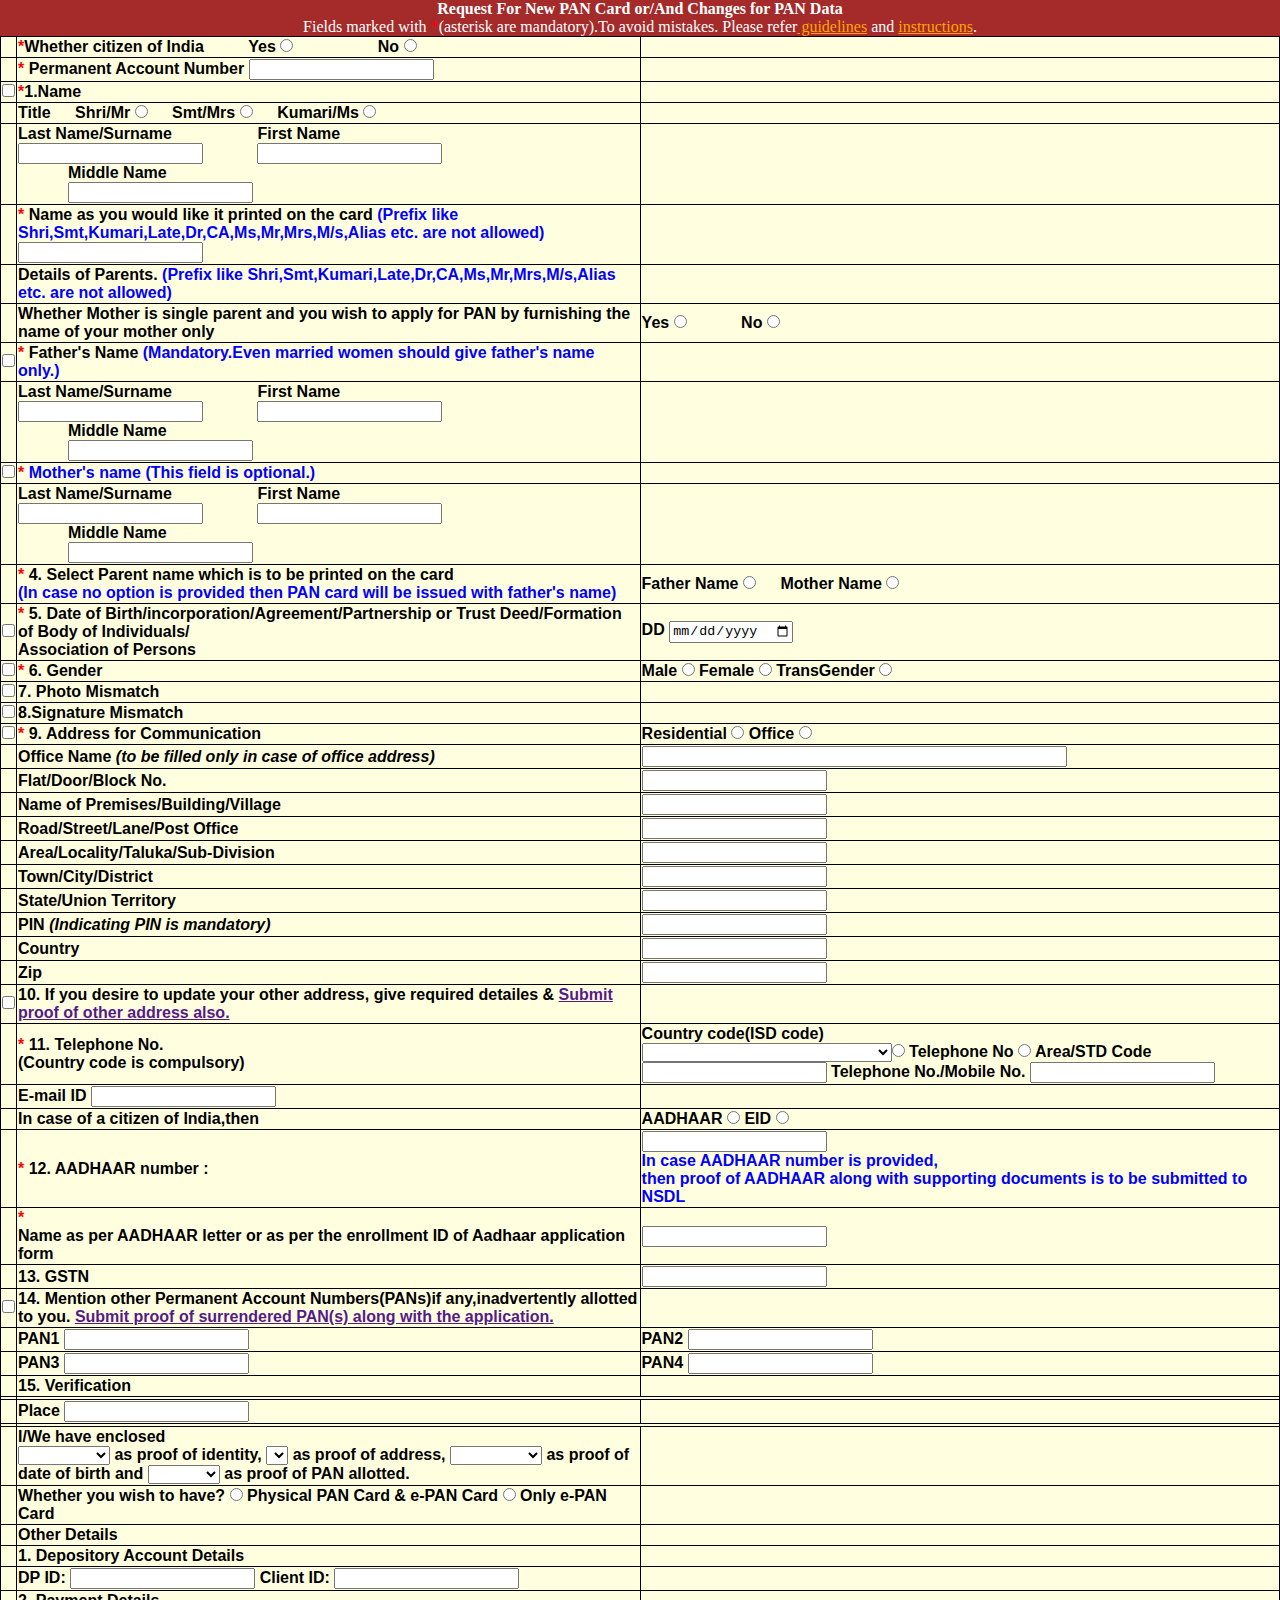
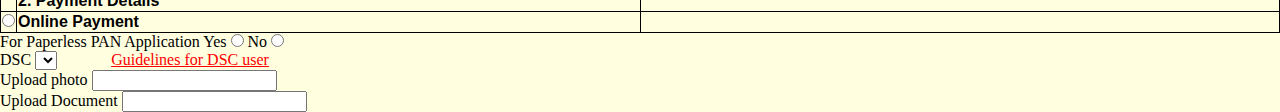
==== index.html @ 1a4acc8d "first commit" ====
<!DOCTYPE html>
<html lang="en">
<head>
    <meta charset="UTF-8">
    <meta http-equiv="X-UA-Compatible" content="IE=edge">
    <meta name="viewport" content="width=device-width, initial-scale=1.0">
    <title>Pan-Card-form</title>
    <style>
        span{
            color:red;
        }
        table,tr,td{
            border:1px solid black;
            border-collapse:collapse;
            font-family: Arial, Helvetica, sans-serif;
        }
        *{
            margin:0px;
        }
    </style>
</head>
<body>
    <!-- Main container -->
<div style="background-color:lightyellow">
    <!-- heading+table start -->
    <div>
        <!-- heading start -->
         <div style="background-color:brown ;color:white;text-align:center">
            <h4>Request For New PAN Card or/And Changes for PAN Data</h4>
            <p>Fields marked with <span>*</span>(asterisk are mandatory).To avoid mistakes.
                 Please refer<u style="color:orange"> guidelines</u>  and <u style="color:orange"> instructions</u>.</p>
         </div>
        <!-- heading end -->
        <!-- table start -->
        <div>
         <table style="width:100% ; font-weight:bold">
            <tr>
                <td></td>
                <td>
                    <span>*</span>Whether citizen of India

                    <label for="yes" style="padding-left:40px">Yes</label>
                    <input type="radio" name="" id="yes">

                    <label for="no" style="padding-left:80px">No</label>
                    <input type="radio" name="" id="no">
                </td>
            </tr>
             <tr>
                <td></td>
                <td>
                    <span>*</span>
                    <label for="">Permanent Account Number</label>
                    <input type="text" name="" id="">
                </td>
             </tr>   
             <tr>
                <td>
                    <input type="checkbox" name="" id="">
                </td>
                <td>
                    <span>*</span>1.Name
                </td>
             </tr>
             <tr>
                <td></td>
                <td>
                    <label for="">Title</label>
                    <label for="" style="padding-left:20px">Shri/Mr</label>
                    <input type="radio" name="" id="">

                    <label for="" style="padding-left:20px">Smt/Mrs</label>
                    <input type="radio" name="" id="">

                    <label for="" style="padding-left:20px">Kumari/Ms</label>
                    <input type="radio" name="" id="">
                </td>
             </tr>
             <tr>
                 <td></td>
                 <td>
                    <div style="display:inline-block">
                        <label for="">Last Name/Surname</label><br>
                        <input type="text" name="" id="">
                    </div>
                    <div style="display:inline-block;padding-left:50px">
                        <label for="">First Name</label><br>
                        <input type="text" name="" id="">
                    </div>
                    <div style="display:inline-block;padding-left:50px">
                        <label for="">Middle Name</label><br>
                        <input type="text" name="" id="">
                    </div>
                 </td>
             </tr>
             <tr>
                <td></td>
                <td>
                    <span>*</span>
                    <label for="">Name as you would like it printed on the card</label>
                    <label for="" style="color:blue">(Prefix like Shri,Smt,Kumari,Late,Dr,CA,Ms,Mr,Mrs,M/s,Alias etc. are not allowed)</label><br>
                    <input style="text" name="" id="">
                </td>
            </tr>
            <tr>
                <td></td>
                <td>
                    <label for="">Details of Parents.</label>
                    <label for="" style="color: blue">(Prefix like Shri,Smt,Kumari,Late,Dr,CA,Ms,Mr,Mrs,M/s,Alias etc. are not allowed)</label>
                </td>
            </tr>
            <tr>
                <td></td>
                <td>
                    <label for="">Whether Mother is single parent and you wish to apply for PAN by furnishing the name of your mother only</label>
                        <td style="border:10px"><label for="">Yes</label>
                            <input type="radio" name="same" id="">
                            <label for="" style="padding-left:50px">No</label>
                            <input type="radio" name="same" id="">
                       </td>
                </td>
            </tr>
            <tr>
                <td>
                        <input type="checkbox" name="" id="">
                </td>
                <td>
                    <span>*</span>
                    <label for="">Father's Name</label>
                    <label for="" style="color:blue">(Mandatory.Even married women should give father's name only.)</label>
                </td>
            </tr>
            <tr>
                <td></td>
                <td>
                    <div style="display:inline-block">
                        <label for="">Last Name/Surname</label><br>
                        <input type="text" name="" id="">
                    </div>
                    <div style="display:inline-block;padding-left:50px">
                        <label for="">First Name</label><br>
                        <input type="text" name="" id="">
                    </div>
                    <div style="display:inline-block;padding-left:50px">
                        <label for="">Middle Name</label><br>
                        <input type="text" name="" id="">
                    </div>
                 </td>
            </tr>
            <tr>
                <td>
                        <input type="checkbox" name="" id="">
                </td>
                <td>
                    <span>*</span>
                    <label for="" style="color:blue">Mother's name</label>
                    <label for="" style="color:blue">(This field is optional.)</label>
                </td>
            </tr>
            <tr>
                <td></td>
                <td>
                    <div style="display:inline-block">
                        <label for="">Last Name/Surname</label><br>
                        <input type="text" name="" id="">
                    </div>
                    <div style="display:inline-block;padding-left:50px">
                        <label for="">First Name</label><br>
                        <input type="text" name="" id="">
                    </div>
                    <div style="display:inline-block;padding-left:50px">
                        <label for="">Middle Name</label><br>
                        <input type="text" name="" id="">
                    </div>
                 </td>
            </tr>
            <tr>
                <td></td>
                <td>
                     <span>*</span>
                     <label for="">4. Select Parent name which is to be printed on the card</label><br>
                     <label for="" style="color:blue">(In case no option is provided then PAN card will be issued
                     with father's name)</label>
                </td>
                <td>
                    <label for="">Father Name</label>
                    <input type="radio" name="parent" id="">
                    <label for="" style="padding-left:20px">Mother Name</label>
                    <input type="radio" name="parent" id="">

                </td>
            </tr>
            <tr>
                 <td>
                     <input type="checkbox" name="" id="">
                 </td>
                 <td>
                     <span>*</span>
                     <label for="">5. Date of Birth/incorporation/Agreement/Partnership or Trust Deed/Formation of Body of Individuals/</label><br>
                     <label for="">Association of Persons</label>
                 </td>
                 <td>
                    <label for="">DD</label>
                    <input type="date" name="" id="">
                 </td>
            </tr>
            <tr>
                <td>
                    <input type="checkbox" name="" id="">
                </td>
                <td>
                    <span>*</span>
                    <label for="">6. Gender</label>
                </td>
                <td>
                    <label for="">Male</label>
                    <input type="radio" name="gender" id="">

                    <label for="">Female</label>
                    <input type="radio" name="gender" id="">

                    <label for="">TransGender</label>
                    <input type="radio" name="gender" id="">
                </td>
                
            </tr>
            <tr>
                <td>
                    <input type="checkbox" name="" id="">
                </td>
                <td>
                    <label for="">7. Photo Mismatch</label>
                </td>
            </tr>
            <tr>
                <td>
                    <input type="checkbox" name="" id="">
                </td>
                <td>
                    <label for="">8.Signature Mismatch </label>
                </td>
            </tr>
            <tr>
                <td>
                    <input type="checkbox" name="" id="">
                </td>
                <td>
                    <span>*</span>
                    <label for="">9. Address for Communication</label>
                </td>
                <td>
                    <label for="">Residential</label>
                    <input type="radio" name="" id="">

                    <label for="">Office</label>
                    <input type="radio" name="" id="">
                </td>
            </tr>
            <tr>
                <td></td>
                <td>
                    <label for="">Office Name</label>
                    <i>(to be filled only in case of office address)</i>
                </td>
                <td>
                    <input type="text" name="" id="" size="50%">
                </td>
            </tr>
            <tr>
                <td></td>
                <td>
                    <label for="">Flat/Door/Block No.</label>
                </td>
                <td>
                    <input type="text" name="" id="">
                </td>
            </tr>
            <tr>
                <td></td>
                <td>
                    <label for="">Name of Premises/Building/Village</label>
                </td>
                <td>
                    <input type="text" name="" id="">
                </td>
            </tr>
            <tr>
                <td></td>
                <td>
                    <label for="">Road/Street/Lane/Post Office</label>
                </td>
                <td>
                    <input type="text" name="" id="">
                </td>
            </tr>
            <tr>
                <td></td>
                <td>
                    <label for="">Area/Locality/Taluka/Sub-Division</label>
                </td>
                <td>
                    <input type="text" name="" id="">
                </td>
            </tr>
            <tr>
                <td></td>
                <td>
                    <label for="">Town/City/District</label>
                </td>
                <td>
                    <input type="text" name="" id="">
                </td>
            </tr>
            <tr>
                <td></td>
                <td>
                    <label for="">State/Union Territory</label>
                </td>
                <td>
                    <input type="text" name="" id="">
                </td>
            </tr>
            <tr>
                <td></td>
                <td>
                    <label for="">PIN </label>
                    <i>(Indicating PIN is mandatory)</i>
                </td>
                <td>
                    <input type="text" name="" id="">
                </td>
            </tr>
            <tr>
                <td></td>
                <td>
                    <label for="">Country</label>
                </td>
                <td>
                    <input type="text" name="" id="">
                </td>
            </tr>
            <tr>
                <td></td>
                <td>
                    <label for="">Zip</label>
                </td>
                <td>
                    <input type="text" name="" id="">
                </td>
            </tr>
            <tr>
                <td>
                    <input type="checkbox" name="" id="">
                </td>
                <td>
                    <label for="">10. If you desire to update your other address, give required detailes & <a href="">Submit proof of other address also.</a></label>
                </td>
            </tr>
            <tr>
                <td></td>
                <td>
                    <span>*</span>
                    <label for="">11. Telephone No.</label><br>
                    <label for="">(Country code is compulsory)</label>
                </td>
                <td>
                    <label for="">Country code(ISD code)</label><br>
                    <select style="width:250px">/select><br>
                    <label for="">Mobile No.</label>
                    <input type="radio" name="num" id="">
                    <label for="">Telephone No</label>
                    <input type="radio" name="num" id="">
                    <label for="">Area/STD Code</label>
                    <input type="text" name="" id="">
                    <label for="">Telephone No./Mobile No.</label>
                    <input type="text" name="" id="">
                </td>
            </tr>
            <tr>
                <td></td>
                <td>
                    <label for="">E-mail ID</label>
                    <input type="text" name="" id="">
                </td>
            </tr>
            <tr>
                <td></td>
                <td>
                    <label for="">In case of a citizen of India,then</label>
                </td>
                <td>
                    <label for="">AADHAAR</label>
                    <input type="radio" name="what" id="">

                    <label for="">EID</label>
                    <input type="radio" name="what" id="">
                </td>
            </tr>
            <tr>
                <td></td>
                <td>
                    <span>*</span>
                    <label for="">12. AADHAAR number :</label>
                </td>
                <td>
                    <input type="text" name="" id=""><br>
                    <label for="" style="color:blue">In case AADHAAR number is provided,</label><br>
                    <label for="" style="color:blue">then proof of AADHAAR along with supporting documents is to be submitted to NSDL</label>
                </td>
            </tr>
            <tr>
                <td></td>
                <td>
                    <span>*</span>
                    <div>Name as per AADHAAR letter or as per the enrollment ID of Aadhaar application form</div>
                </td>
                <td>
                    <input type="text" name="" id="">
                </td>
            </tr>
            <tr>
                <td></td>
                <td>
                    <label for="">13. GSTN</label>
                </td>
               <td>
                <input type="text" name="" id="">
               </td>
            </tr>
            <tr>
                <td>
                    <input type="checkbox" name="" id="">
                </td>
                <td>
                    <label for="">14. Mention other Permanent Account Numbers(PANs)if any,inadvertently allotted to you.</label>
                    <a href="">Submit proof of surrendered PAN(s) along with the application.</a>
                </td>
            </tr>
            <tr>
                <td></td>
                <td>
                    <label for="">PAN1</label>
                    <input type="text" name="" id="">
                </td>
                <td>
                    <label for="">PAN2</label>
                    <input type="text" name="" id="">
                </td>
            </tr>
            <tr>
                <td></td>
                <td>
                    <label for="">PAN3</label>
                    <input type="text" name="" id="">
                </td>
                <td>
                    <label for="">PAN4</label>
                    <input type="text" name="" id="">
                </td>
            </tr>
            <tr>
                <td></td>
                <td>
                    <label for="">15. Verification</label>
                </td>
            </tr>
            <tr>
                <td></td>
            </tr>
            <tr>
                <td></td>
                <td>
                    <label for="">Place</label>
                    <input type="text" name="" id="">
                </td>
            </tr>
            <tr>
                <td></td>
            </tr>
            <tr> 
                <td></td>
                <td>
                   <label for="">I/We have enclosed</label><br>
                   <select style="padding-left:70px"></select>
                   <label for="">as proof of identity,</label>
                   <select style="padding-left:70x"></select>
                   <label for="">as proof of address,</label>
                   <select style="padding-left:70px"></select>
                   <label for="">as proof of date of birth and</label> 
                   <select style="padding-left:50px"></select>
                   <label for="">as proof of PAN allotted.</label>
                </td>
            </tr>
            <tr>
                <td></td>
                <td>
                    <label for="">Whether you wish to have?</label>
                    <input type="radio" name="" id="">
                    <label for="">Physical PAN Card & e-PAN Card</label>
                    <input type="radio" name="" id="">
                    <label for="">Only e-PAN Card</label>

                </td>
            </tr>
            <tr>
                <td></td>
                <td>
                    <label for="">Other Details</label>
                </td>
            </tr>
            <tr>
                <td></td>
                <td>
                    <label for="">1. Depository Account Details</label>
                </td>
            </tr>
            <tr>
                <td></td>
                 <td>
                  <label for="">DP ID:</label>
                  <input type="text" name="" id="">
                  <label for="">Client ID:</label>
                  <input type="text" name="" id="">
                 </td>
            </tr>
            <tr>
                <td></td>
                <td>
                    <label for="">2. Payment Details</label>
                </td>
            </tr>
            <tr>
                <td>
                    <input type="radio" name="" id="">
                </td>
                <td>
                    <label for="">Online Payment</label>
                </td>
            </tr>
         </table>
        </div>
        <!-- table end -->
    </div>
    <label for="">For Paperless PAN Application</label>
    <label for="">Yes</label>
    <input type="radio" anme="what" id="">
    <label for="">No</label>
    <input type="radio" anme="what" id=""><br>
    <label for="">DSC</label>
    <select>select</select>
    <a href="" style="color:red;padding-left:50px">Guidelines for DSC user</a><br>
    <label for="">Upload photo</label>
    <input type="text" name="" id=""><br>
    <label for="">Upload Document</label>
    <input for="text" name="" id=""><br>





    <div>

    </div>
</div>
</body>
</html>
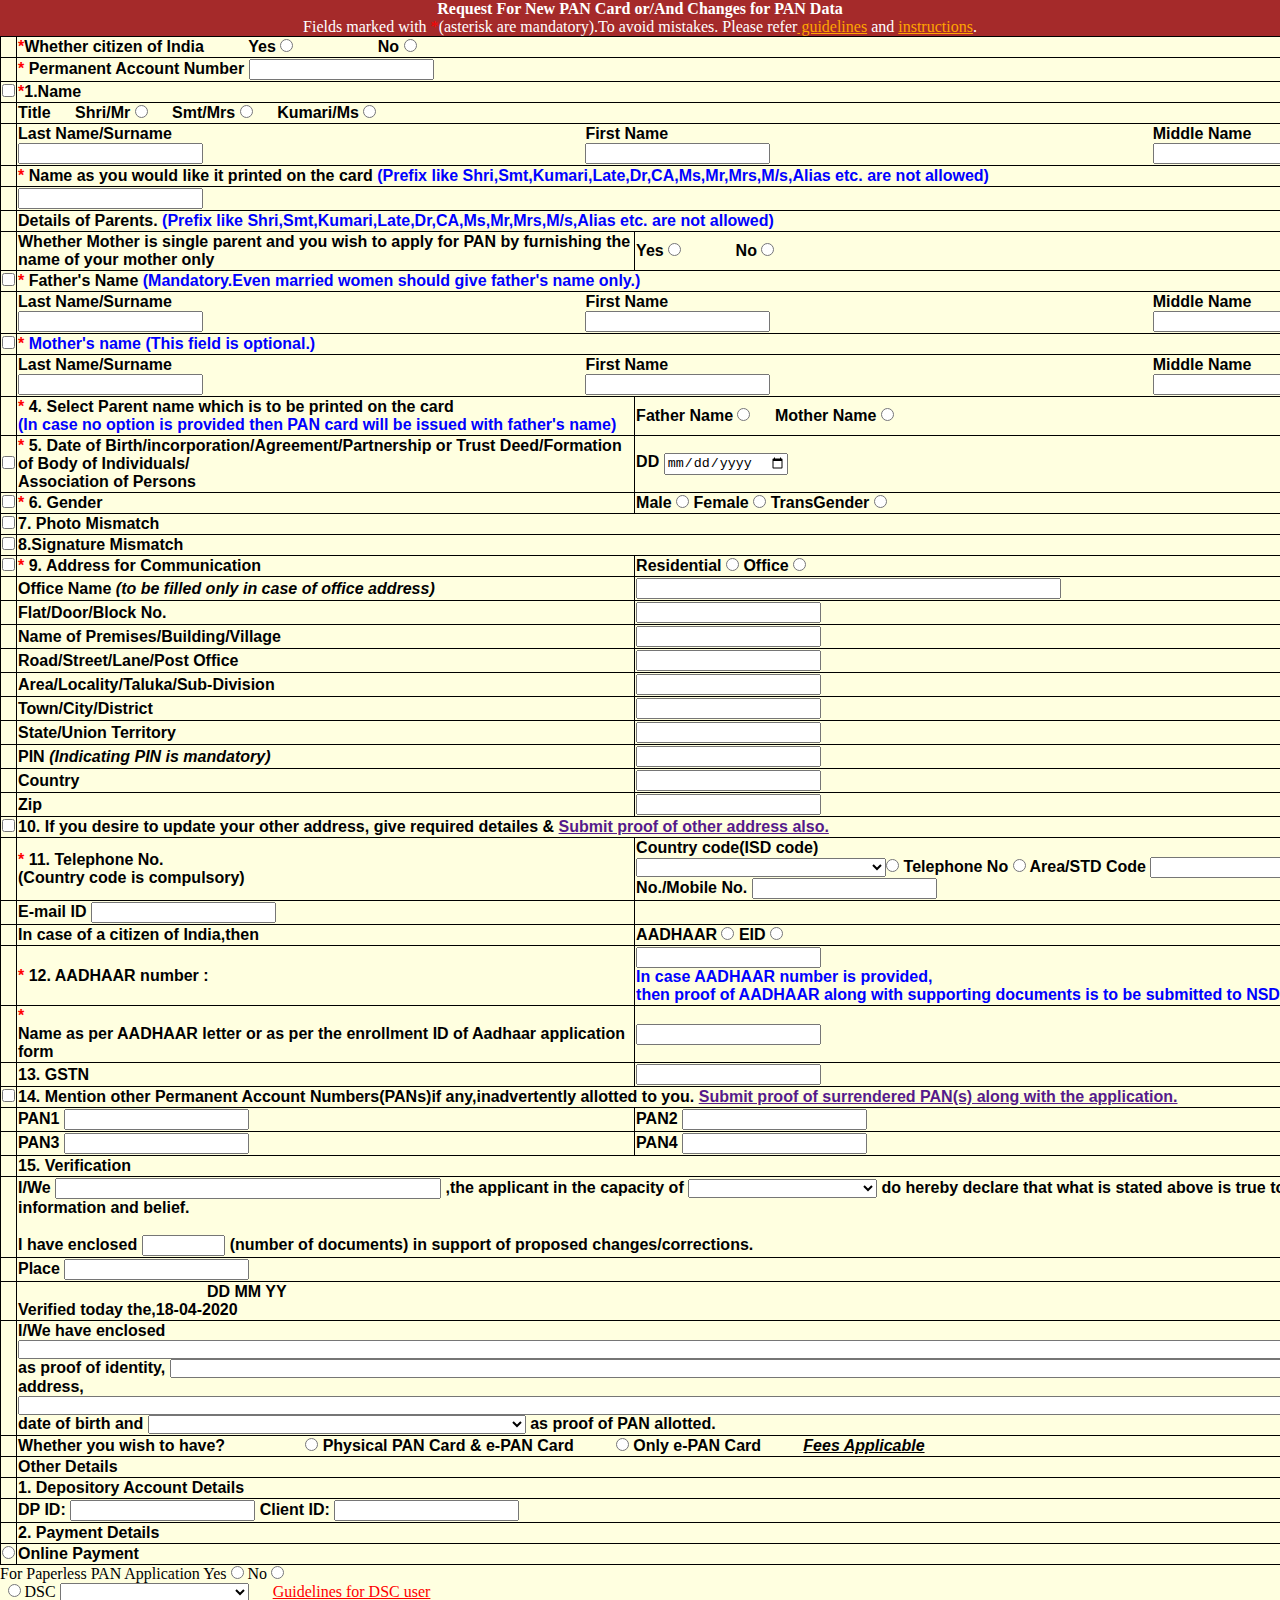
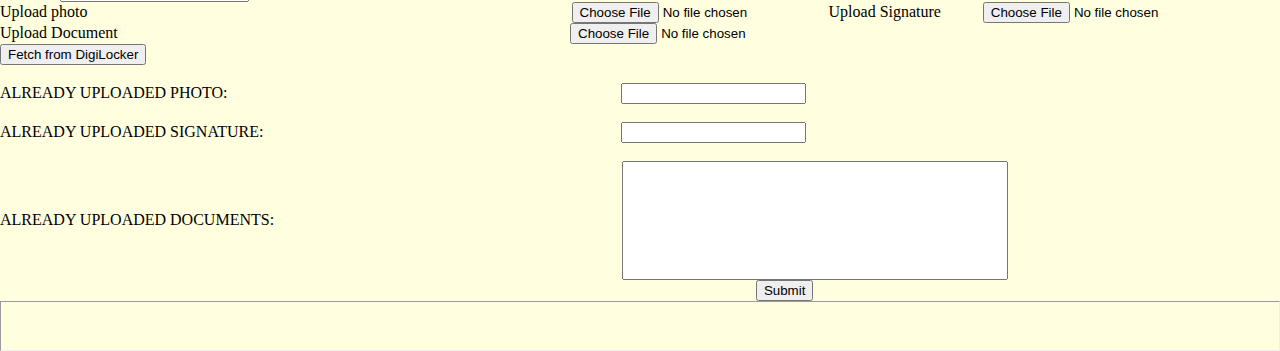
==== commit c5b404db: "pancard" ====
--- a/index.html
+++ b/index.html
@@ -17,6 +17,7 @@
         *{
             margin:0px;
         }
+       
     </style>
 </head>
 <body>
@@ -36,7 +37,7 @@
          <table style="width:100% ; font-weight:bold">
             <tr>
                 <td></td>
-                <td>
+                <td colspan="2">
                     <span>*</span>Whether citizen of India
 
                     <label for="yes" style="padding-left:40px">Yes</label>
@@ -48,7 +49,7 @@
             </tr>
              <tr>
                 <td></td>
-                <td>
+                <td colspan="2">
                     <span>*</span>
                     <label for="">Permanent Account Number</label>
                     <input type="text" name="" id="">
@@ -58,13 +59,13 @@
                 <td>
                     <input type="checkbox" name="" id="">
                 </td>
-                <td>
+                <td colspan="2">
                     <span>*</span>1.Name
                 </td>
              </tr>
              <tr>
                 <td></td>
-                <td>
+                <td colspan="2">
                     <label for="">Title</label>
                     <label for="" style="padding-left:20px">Shri/Mr</label>
                     <input type="radio" name="" id="">
@@ -78,16 +79,16 @@
              </tr>
              <tr>
                  <td></td>
-                 <td>
+                 <td colspan="2">
                     <div style="display:inline-block">
                         <label for="">Last Name/Surname</label><br>
                         <input type="text" name="" id="">
                     </div>
-                    <div style="display:inline-block;padding-left:50px">
+                    <div style="display:inline-block;padding-left:10cm">
                         <label for="">First Name</label><br>
                         <input type="text" name="" id="">
                     </div>
-                    <div style="display:inline-block;padding-left:50px">
+                    <div style="display:inline-block;padding-left:10cm">
                         <label for="">Middle Name</label><br>
                         <input type="text" name="" id="">
                     </div>
@@ -95,16 +96,21 @@
              </tr>
              <tr>
                 <td></td>
-                <td>
+                <td colspan="2">
                     <span>*</span>
                     <label for="">Name as you would like it printed on the card</label>
                     <label for="" style="color:blue">(Prefix like Shri,Smt,Kumari,Late,Dr,CA,Ms,Mr,Mrs,M/s,Alias etc. are not allowed)</label><br>
-                    <input style="text" name="" id="">
-                </td>
-            </tr>
-            <tr>
-                <td></td>
-                <td>
+                    </td>
+                <tr>
+                    <td></td>
+                    <td colspan="2"><input style="text" name="" id=""></td>
+                </tr>
+                    
+                </td>
+            </tr>
+            <tr>
+                <td></td>
+                <td colspan="2">
                     <label for="">Details of Parents.</label>
                     <label for="" style="color: blue">(Prefix like Shri,Smt,Kumari,Late,Dr,CA,Ms,Mr,Mrs,M/s,Alias etc. are not allowed)</label>
                 </td>
@@ -124,7 +130,7 @@
                 <td>
                         <input type="checkbox" name="" id="">
                 </td>
-                <td>
+                <td colspan="2">
                     <span>*</span>
                     <label for="">Father's Name</label>
                     <label for="" style="color:blue">(Mandatory.Even married women should give father's name only.)</label>
@@ -132,16 +138,16 @@
             </tr>
             <tr>
                 <td></td>
-                <td>
+                <td colspan="2">
                     <div style="display:inline-block">
                         <label for="">Last Name/Surname</label><br>
                         <input type="text" name="" id="">
                     </div>
-                    <div style="display:inline-block;padding-left:50px">
+                    <div style="display:inline-block;padding-left:10cm">
                         <label for="">First Name</label><br>
                         <input type="text" name="" id="">
                     </div>
-                    <div style="display:inline-block;padding-left:50px">
+                    <div style="display:inline-block;padding-left:10cm">
                         <label for="">Middle Name</label><br>
                         <input type="text" name="" id="">
                     </div>
@@ -151,7 +157,7 @@
                 <td>
                         <input type="checkbox" name="" id="">
                 </td>
-                <td>
+                <td colspan="2">
                     <span>*</span>
                     <label for="" style="color:blue">Mother's name</label>
                     <label for="" style="color:blue">(This field is optional.)</label>
@@ -159,16 +165,16 @@
             </tr>
             <tr>
                 <td></td>
-                <td>
+                <td colspan="2">
                     <div style="display:inline-block">
                         <label for="">Last Name/Surname</label><br>
                         <input type="text" name="" id="">
                     </div>
-                    <div style="display:inline-block;padding-left:50px">
+                    <div style="display:inline-block;padding-left:10cm">
                         <label for="">First Name</label><br>
                         <input type="text" name="" id="">
                     </div>
-                    <div style="display:inline-block;padding-left:50px">
+                    <div style="display:inline-block;padding-left:10cm">
                         <label for="">Middle Name</label><br>
                         <input type="text" name="" id="">
                     </div>
@@ -228,7 +234,7 @@
                 <td>
                     <input type="checkbox" name="" id="">
                 </td>
-                <td>
+                <td colspan="2">
                     <label for="">7. Photo Mismatch</label>
                 </td>
             </tr>
@@ -236,7 +242,7 @@
                 <td>
                     <input type="checkbox" name="" id="">
                 </td>
-                <td>
+                <td colspan="2">
                     <label for="">8.Signature Mismatch </label>
                 </td>
             </tr>
@@ -352,7 +358,7 @@
                 <td>
                     <input type="checkbox" name="" id="">
                 </td>
-                <td>
+                <td colspan="2">
                     <label for="">10. If you desire to update your other address, give required detailes & <a href="">Submit proof of other address also.</a></label>
                 </td>
             </tr>
@@ -431,7 +437,7 @@
                 <td>
                     <input type="checkbox" name="" id="">
                 </td>
-                <td>
+                <td colspan="2">
                     <label for="">14. Mention other Permanent Account Numbers(PANs)if any,inadvertently allotted to you.</label>
                     <a href="">Submit proof of surrendered PAN(s) along with the application.</a>
                 </td>
@@ -460,63 +466,79 @@
             </tr>
             <tr>
                 <td></td>
-                <td>
+                <td colspan="2">
                     <label for="">15. Verification</label>
                 </td>
             </tr>
             <tr>
                 <td></td>
-            </tr>
-            <tr>
-                <td></td>
-                <td>
+                <td colspan="2">
+                    <label for="" name="" id="">I/We</label>
+                    <input type="text" name="" id="" style="width:10cm">
+                    <label for="" name="" id="">,the applicant in the capacity of </label>
+                    <select style="width:5cm"></select>
+                    <label for="" name="" id="">do hereby declare that what is stated above is true to the best of my information and belief.</label><br><br>
+                    <label for="" name="" id="">I have enclosed</label>
+                    <input type="text" name="" id="" style="width:2cm">
+                    <label for="" name="" id="">(number of documents) in support of proposed changes/corrections.</label>
+
+                </td>
+            </tr>
+            <tr>
+                <td></td>
+                <td colspan="2">
                     <label for="">Place</label>
                     <input type="text" name="" id="">
                 </td>
             </tr>
             <tr>
                 <td></td>
+                <td colspan="2">
+                    <label for="" name="" id="" style="margin-left:5cm">DD MM YY</label><br>
+                    <label for="" name="" id="">Verified today the,18-04-2020</label>
+                </td>
             </tr>
             <tr> 
                 <td></td>
-                <td>
+                <td colspan="2">
                    <label for="">I/We have enclosed</label><br>
-                   <select style="padding-left:70px"></select>
+                   <select style="width:38cm" ></select>
                    <label for="">as proof of identity,</label>
-                   <select style="padding-left:70x"></select>
-                   <label for="">as proof of address,</label>
-                   <select style="padding-left:70px"></select>
+                   <select style="width:30cm"></select>
+                   <label for="">as proof of address,</label><br>
+                   <select style="width:35cm"></select>
                    <label for="">as proof of date of birth and</label> 
-                   <select style="padding-left:50px"></select>
+                   <select style="width:10cm"></select>
                    <label for="">as proof of PAN allotted.</label>
                 </td>
             </tr>
             <tr>
                 <td></td>
-                <td>
+                <td colspan="2">
                     <label for="">Whether you wish to have?</label>
-                    <input type="radio" name="" id="">
+                    <input type="radio" name="" id="" style="margin-left:2cm">
                     <label for="">Physical PAN Card & e-PAN Card</label>
-                    <input type="radio" name="" id="">
+                    <input type="radio" name="" id="" style="margin-left:1cm">
                     <label for="">Only e-PAN Card</label>
-
-                </td>
-            </tr>
-            <tr>
-                <td></td>
-                <td>
+                    <label for="" style="margin-left:1cm"><u><i>Fees Applicable</i></u></label>
+
+                </td>
+            </tr>
+            <tr>
+                <td></td>
+                <td colspan="2">
                     <label for="">Other Details</label>
                 </td>
             </tr>
             <tr>
                 <td></td>
-                <td>
+                <td colspan="2">
                     <label for="">1. Depository Account Details</label>
                 </td>
             </tr>
             <tr>
                 <td></td>
-                 <td>
+                 <td colspan="2">
                   <label for="">DP ID:</label>
                   <input type="text" name="" id="">
                   <label for="">Client ID:</label>
@@ -525,7 +547,7 @@
             </tr>
             <tr>
                 <td></td>
-                <td>
+                <td colspan="2">
                     <label for="">2. Payment Details</label>
                 </td>
             </tr>
@@ -533,7 +555,7 @@
                 <td>
                     <input type="radio" name="" id="">
                 </td>
-                <td>
+                <td colspan="2">
                     <label for="">Online Payment</label>
                 </td>
             </tr>
@@ -541,26 +563,36 @@
         </div>
         <!-- table end -->
     </div>
+    <div>
     <label for="">For Paperless PAN Application</label>
     <label for="">Yes</label>
-    <input type="radio" anme="what" id="">
+    <input type="radio" name="what" id="">
     <label for="">No</label>
-    <input type="radio" anme="what" id=""><br>
+    <input type="radio" name="what" id=""><br>
+    <input type="radio" name="" id="" style="margin-left:0.2cm">
     <label for="">DSC</label>
-    <select>select</select>
-    <a href="" style="color:red;padding-left:50px">Guidelines for DSC user</a><br>
+    <select style="width:5cm;"></select>
+    <a href="" style="color:red;padding-left:20px">Guidelines for DSC user</a><br>
     <label for="">Upload photo</label>
-    <input type="text" name="" id=""><br>
+    <input type="file" name="file" id="file" style="margin-left:12.7cm">
+    <label for="">Upload Signature</label>
+    <input type="file" name="file" id="file" style="margin-left:1cm"><br>
     <label for="">Upload Document</label>
-    <input for="text" name="" id=""><br>
-
-
-
-
-
-    <div>
-
+    <input type="file" name="file" id="file" style="margin-left:11.86cm">   <br>
+    <button>Fetch from DigiLocker</button><br>
+    <label for="" name="" id="" style="margin-left:41cm">OR</label><br>
+    <label for="">ALREADY UPLOADED PHOTO:</label>
+    <input type="text" name="" id="" style="margin-left:10.3cm"><br>
+    <br>
+    <label for="">ALREADY UPLOADED SIGNATURE:</label>
+    <input type="text" name="" id="" style="margin-left:9.35cm"><br>
+    <br>
+    <label for="">ALREADY UPLOADED DOCUMENTS:</label>
+    <input type="textarea"  name="" id="" style="width:10cm;height:3cm;margin-left:9.1cm"><br>
+    <input type="submit" name="submit" id="submit" style="margin-left:20cm">
+    <submit></submit>
+    <hr size="50px">
     </div>
 </div>
 </body>
-</html>+</html>
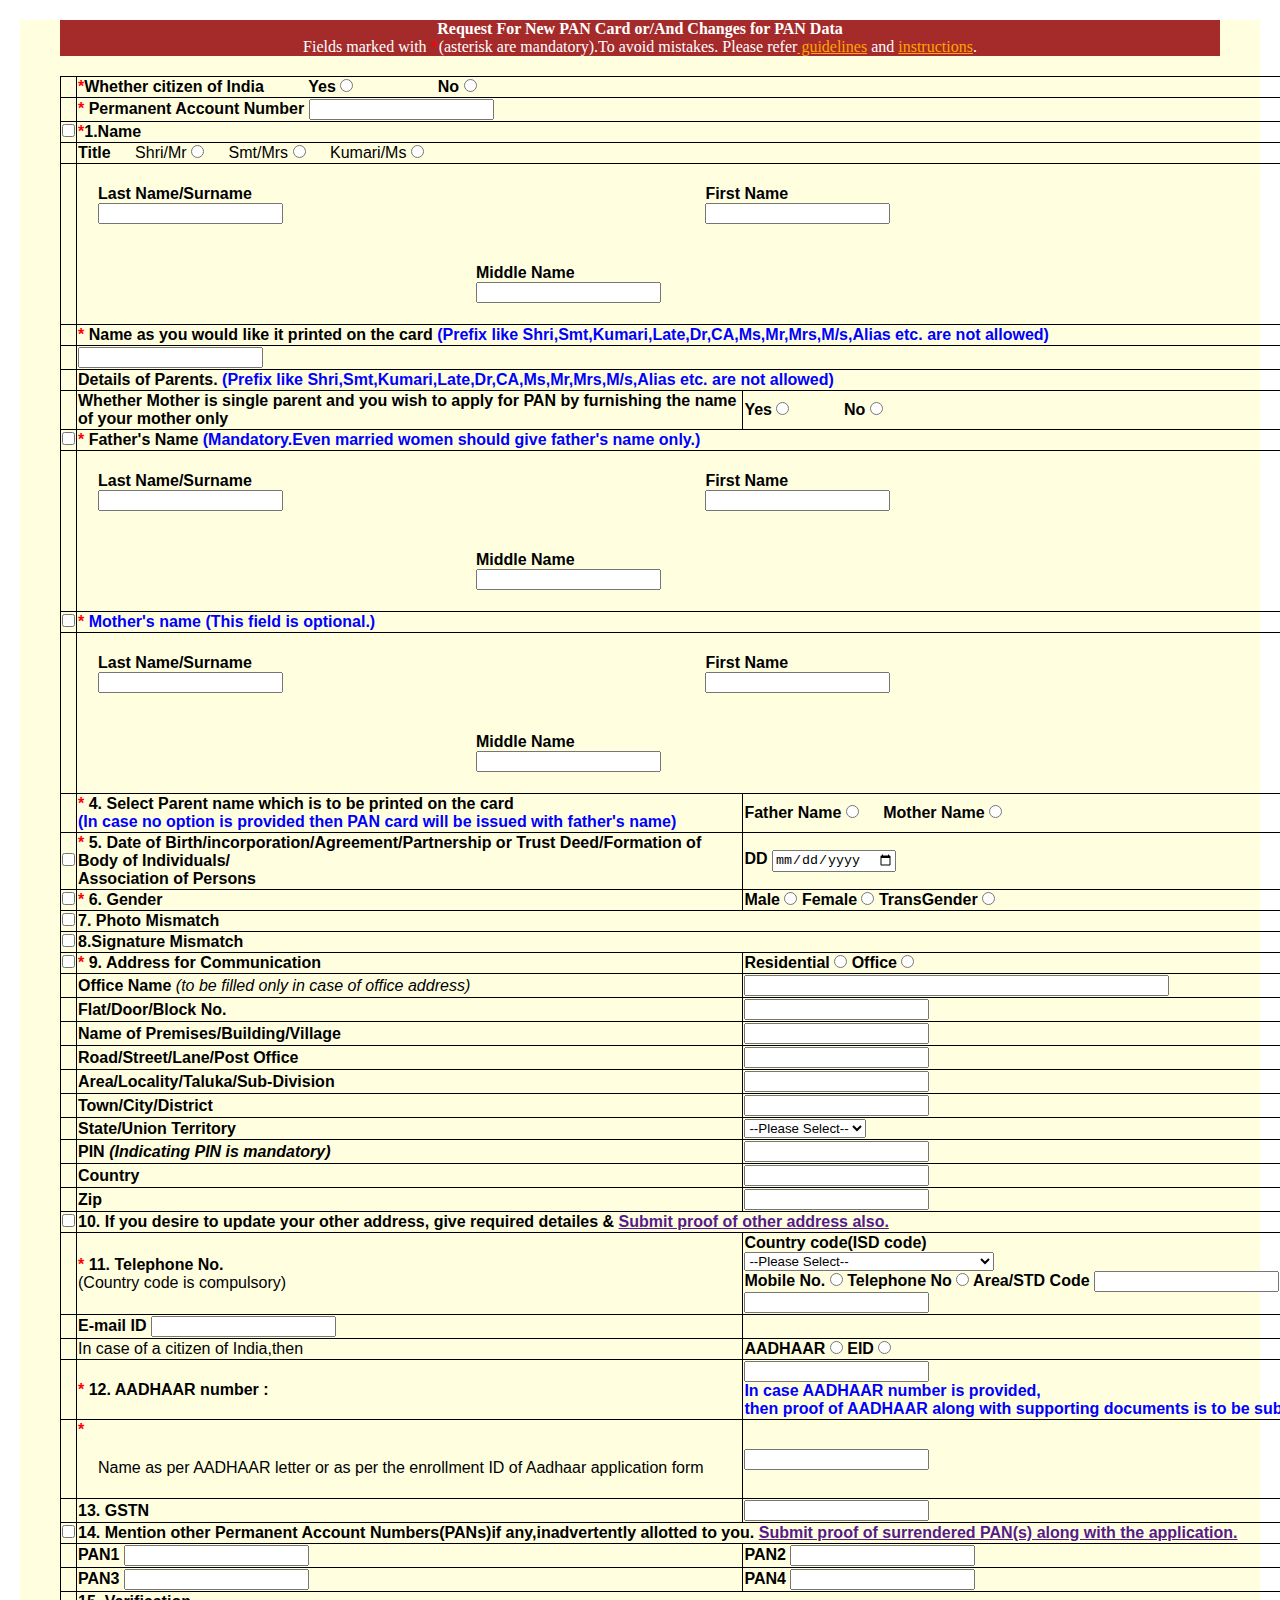
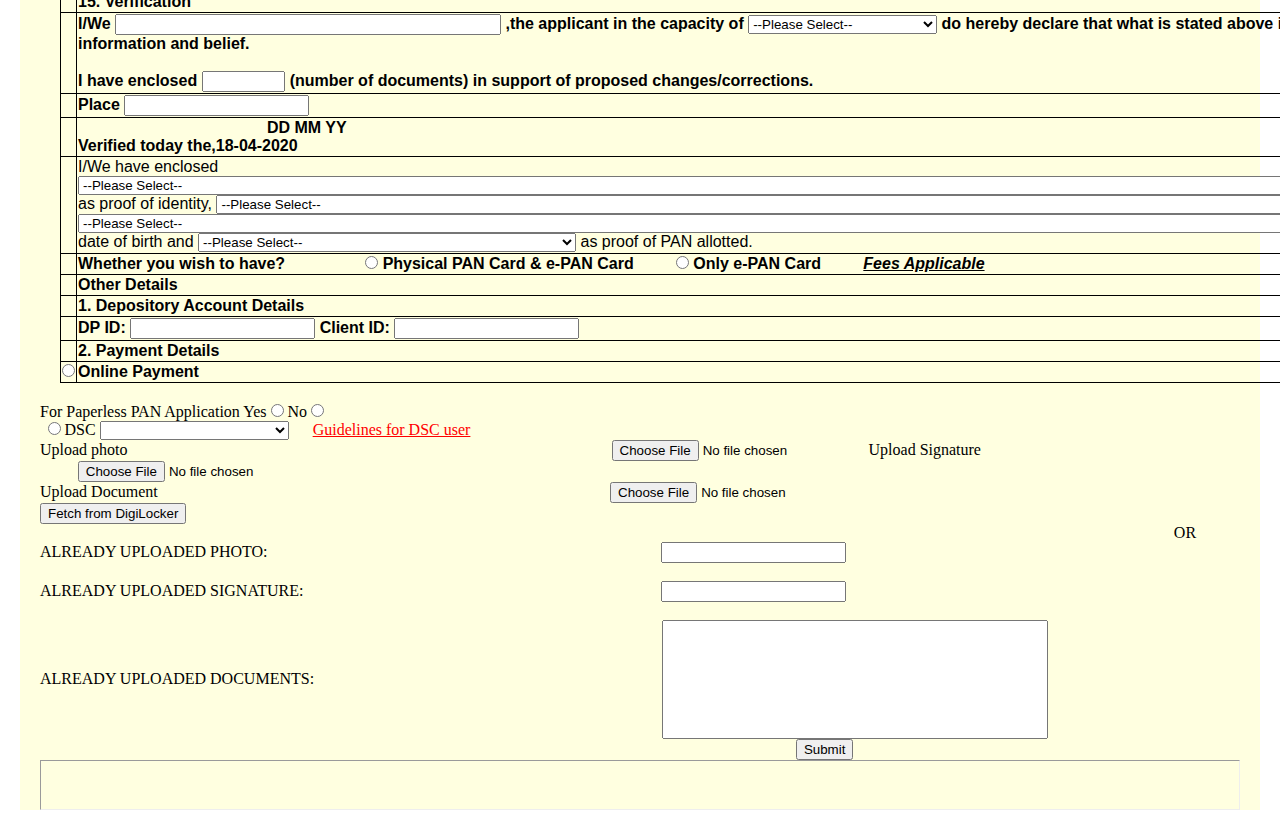
==== commit b34cc795: "changed" ====
--- a/index.html
+++ b/index.html
@@ -17,6 +17,9 @@
         *{
             margin:0px;
         }
+        div{
+            margin:20px 20px 20px 20px;
+        }
        
     </style>
 </head>
@@ -34,14 +37,15 @@
         <!-- heading end -->
         <!-- table start -->
         <div>
-         <table style="width:100% ; font-weight:bold">
+         <table style="width:75% ; font-weight:bold">
             <tr>
                 <td></td>
                 <td colspan="2">
                     <span>*</span>Whether citizen of India
 
                     <label for="yes" style="padding-left:40px">Yes</label>
-                    <input type="radio" name="" id="yes">
+                    <input type="radio" name="yes" id="yes">
+                    
 
                     <label for="no" style="padding-left:80px">No</label>
                     <input type="radio" name="" id="no">
@@ -67,13 +71,13 @@
                 <td></td>
                 <td colspan="2">
                     <label for="">Title</label>
-                    <label for="" style="padding-left:20px">Shri/Mr</label>
+                    <label for="" style="padding-left:20px;font-weight:lighter">Shri/Mr</label>
                     <input type="radio" name="" id="">
 
-                    <label for="" style="padding-left:20px">Smt/Mrs</label>
+                    <label for="" style="padding-left:20px;font-weight:lighter">Smt/Mrs</label>
                     <input type="radio" name="" id="">
 
-                    <label for="" style="padding-left:20px">Kumari/Ms</label>
+                    <label for="" style="padding-left:20px;font-weight:lighter">Kumari/Ms</label>
                     <input type="radio" name="" id="">
                 </td>
              </tr>
@@ -112,7 +116,7 @@
                 <td></td>
                 <td colspan="2">
                     <label for="">Details of Parents.</label>
-                    <label for="" style="color: blue">(Prefix like Shri,Smt,Kumari,Late,Dr,CA,Ms,Mr,Mrs,M/s,Alias etc. are not allowed)</label>
+                    <label for="" style="color:blue">(Prefix like Shri,Smt,Kumari,Late,Dr,CA,Ms,Mr,Mrs,M/s,Alias etc. are not allowed)</label>
                 </td>
             </tr>
             <tr>
@@ -266,7 +270,7 @@
                 <td></td>
                 <td>
                     <label for="">Office Name</label>
-                    <i>(to be filled only in case of office address)</i>
+                    <i style="font-weight:lighter">(to be filled only in case of office address)</i>
                 </td>
                 <td>
                     <input type="text" name="" id="" size="50%">
@@ -323,7 +327,9 @@
                     <label for="">State/Union Territory</label>
                 </td>
                 <td>
-                    <input type="text" name="" id="">
+                    <select>
+                        <option>--Please Select--</option>
+                    </select>
                 </td>
             </tr>
             <tr>
@@ -367,11 +373,11 @@
                 <td>
                     <span>*</span>
                     <label for="">11. Telephone No.</label><br>
-                    <label for="">(Country code is compulsory)</label>
+                    <label for="" style="font-weight:lighter;">(Country code is compulsory)</label>
                 </td>
                 <td>
                     <label for="">Country code(ISD code)</label><br>
-                    <select style="width:250px">/select><br>
+                    <select style="width:250px"><option>--Please Select--</option></select><br>
                     <label for="">Mobile No.</label>
                     <input type="radio" name="num" id="">
                     <label for="">Telephone No</label>
@@ -392,7 +398,7 @@
             <tr>
                 <td></td>
                 <td>
-                    <label for="">In case of a citizen of India,then</label>
+                    <label for="" style="font-weight:lighter">In case of a citizen of India,then</label>
                 </td>
                 <td>
                     <label for="">AADHAAR</label>
@@ -418,7 +424,7 @@
                 <td></td>
                 <td>
                     <span>*</span>
-                    <div>Name as per AADHAAR letter or as per the enrollment ID of Aadhaar application form</div>
+                    <div style="font-weight:lighter">Name as per AADHAAR letter or as per the enrollment ID of Aadhaar application form</div>
                 </td>
                 <td>
                     <input type="text" name="" id="">
@@ -476,7 +482,7 @@
                     <label for="" name="" id="">I/We</label>
                     <input type="text" name="" id="" style="width:10cm">
                     <label for="" name="" id="">,the applicant in the capacity of </label>
-                    <select style="width:5cm"></select>
+                    <select style="width:5cm"><option>--Please Select--</option></select>
                     <label for="" name="" id="">do hereby declare that what is stated above is true to the best of my information and belief.</label><br><br>
                     <label for="" name="" id="">I have enclosed</label>
                     <input type="text" name="" id="" style="width:2cm">
@@ -501,15 +507,15 @@
             <tr> 
                 <td></td>
                 <td colspan="2">
-                   <label for="">I/We have enclosed</label><br>
-                   <select style="width:38cm" ></select>
-                   <label for="">as proof of identity,</label>
-                   <select style="width:30cm"></select>
-                   <label for="">as proof of address,</label><br>
-                   <select style="width:35cm"></select>
-                   <label for="">as proof of date of birth and</label> 
-                   <select style="width:10cm"></select>
-                   <label for="">as proof of PAN allotted.</label>
+                   <label for="" style="font-weight:lighter">I/We have enclosed</label><br>
+                   <select style="width:38cm" ><option>--Please Select--</option></select>
+                   <label for=""style="font-weight:lighter">as proof of identity,</label>
+                   <select style="width:30cm"><option>--Please Select--</option></select>
+                   <label for=""style="font-weight:lighter">as proof of address,</label><br>
+                   <select style="width:35cm"><option>--Please Select--</option></select>
+                   <label for=""style="font-weight:lighter">as proof of date of birth and</label> 
+                   <select style="width:10cm"><option>--Please Select--</option></select>
+                   <label for=""style="font-weight:lighter">as proof of PAN allotted.</label>
                 </td>
             </tr>
             <tr>
@@ -580,7 +586,7 @@
     <label for="">Upload Document</label>
     <input type="file" name="file" id="file" style="margin-left:11.86cm">   <br>
     <button>Fetch from DigiLocker</button><br>
-    <label for="" name="" id="" style="margin-left:41cm">OR</label><br>
+    <label for="" name="" id="" style="margin-left:30cm">OR</label><br>
     <label for="">ALREADY UPLOADED PHOTO:</label>
     <input type="text" name="" id="" style="margin-left:10.3cm"><br>
     <br>
@@ -595,4 +601,4 @@
     </div>
 </div>
 </body>
-</html>
+</html>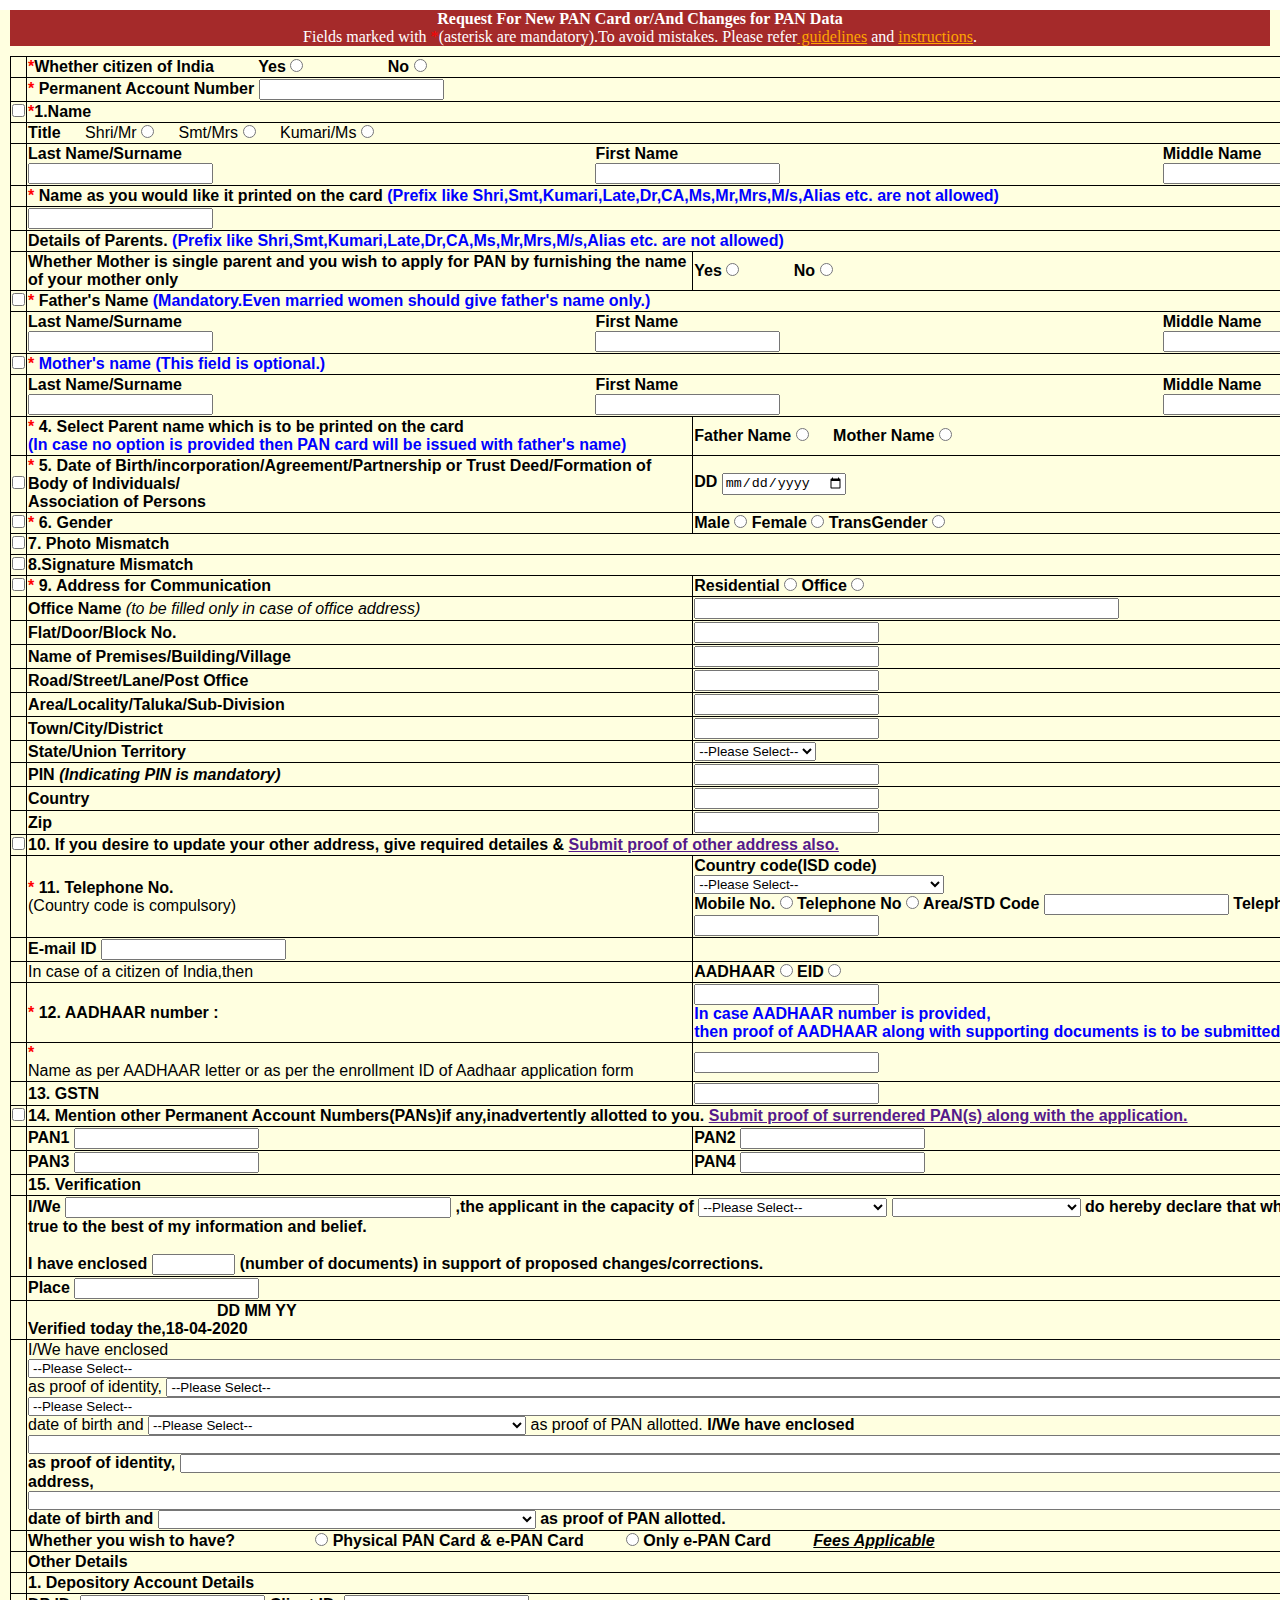
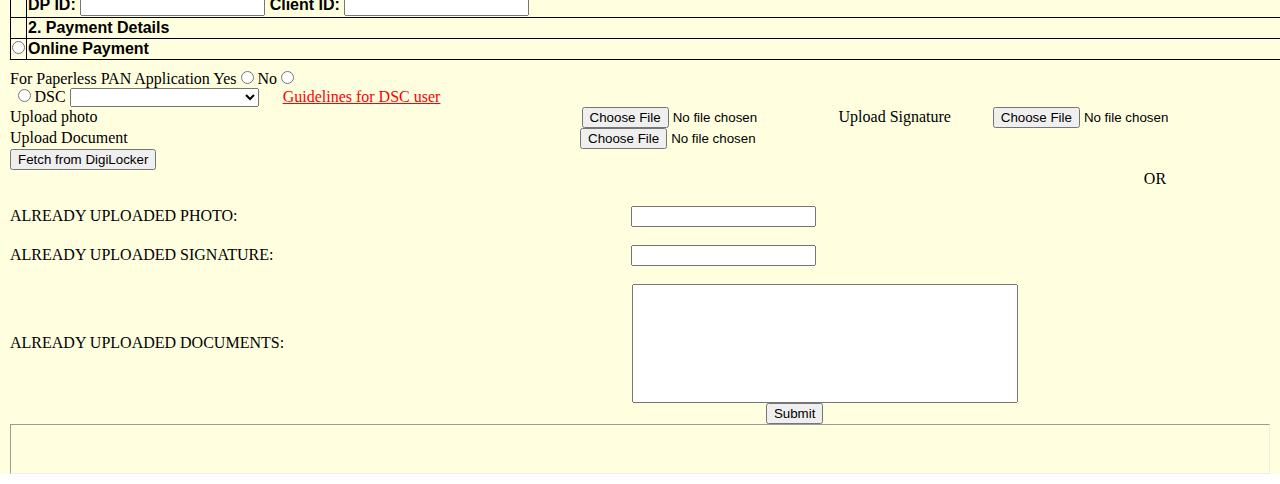
==== commit 95d544fa: "changes" ====
--- a/index.html
+++ b/index.html
@@ -17,10 +17,6 @@
         *{
             margin:0px;
         }
-        div{
-            margin:20px 20px 20px 20px;
-        }
-       
     </style>
 </head>
 <body>
@@ -29,7 +25,7 @@
     <!-- heading+table start -->
     <div>
         <!-- heading start -->
-         <div style="background-color:brown ;color:white;text-align:center">
+         <div style="background-color:brown ;color:white;text-align:center;margin:10px">
             <h4>Request For New PAN Card or/And Changes for PAN Data</h4>
             <p>Fields marked with <span>*</span>(asterisk are mandatory).To avoid mistakes.
                  Please refer<u style="color:orange"> guidelines</u>  and <u style="color:orange"> instructions</u>.</p>
@@ -37,7 +33,7 @@
         <!-- heading end -->
         <!-- table start -->
         <div>
-         <table style="width:75% ; font-weight:bold">
+         <table style="width:80% ; font-weight:bold;margin:10px">
             <tr>
                 <td></td>
                 <td colspan="2">
@@ -483,6 +479,7 @@
                     <input type="text" name="" id="" style="width:10cm">
                     <label for="" name="" id="">,the applicant in the capacity of </label>
                     <select style="width:5cm"><option>--Please Select--</option></select>
+                   <select style="width:5cm"></select>
                     <label for="" name="" id="">do hereby declare that what is stated above is true to the best of my information and belief.</label><br><br>
                     <label for="" name="" id="">I have enclosed</label>
                     <input type="text" name="" id="" style="width:2cm">
@@ -516,6 +513,15 @@
                    <label for=""style="font-weight:lighter">as proof of date of birth and</label> 
                    <select style="width:10cm"><option>--Please Select--</option></select>
                    <label for=""style="font-weight:lighter">as proof of PAN allotted.</label>
+                   <label for="">I/We have enclosed</label><br>
+                   <select style="width:38cm" ></select>
+                   <label for="">as proof of identity,</label>
+                   <select style="width:30cm"></select>
+                   <label for="">as proof of address,</label><br>
+                   <select style="width:35cm"></select>
+                   <label for="">as proof of date of birth and</label> 
+                   <select style="width:10cm"></select>
+                   <label for="">as proof of PAN allotted.</label>
                 </td>
             </tr>
             <tr>
@@ -569,7 +575,7 @@
         </div>
         <!-- table end -->
     </div>
-    <div>
+    <div style="margin:10px">
     <label for="">For Paperless PAN Application</label>
     <label for="">Yes</label>
     <input type="radio" name="what" id="">
@@ -587,6 +593,7 @@
     <input type="file" name="file" id="file" style="margin-left:11.86cm">   <br>
     <button>Fetch from DigiLocker</button><br>
     <label for="" name="" id="" style="margin-left:30cm">OR</label><br>
+    <label for="" name="" id="" style="margin-left:41cm">OR</label><br>
     <label for="">ALREADY UPLOADED PHOTO:</label>
     <input type="text" name="" id="" style="margin-left:10.3cm"><br>
     <br>
@@ -601,4 +608,4 @@
     </div>
 </div>
 </body>
-</html>+</html>
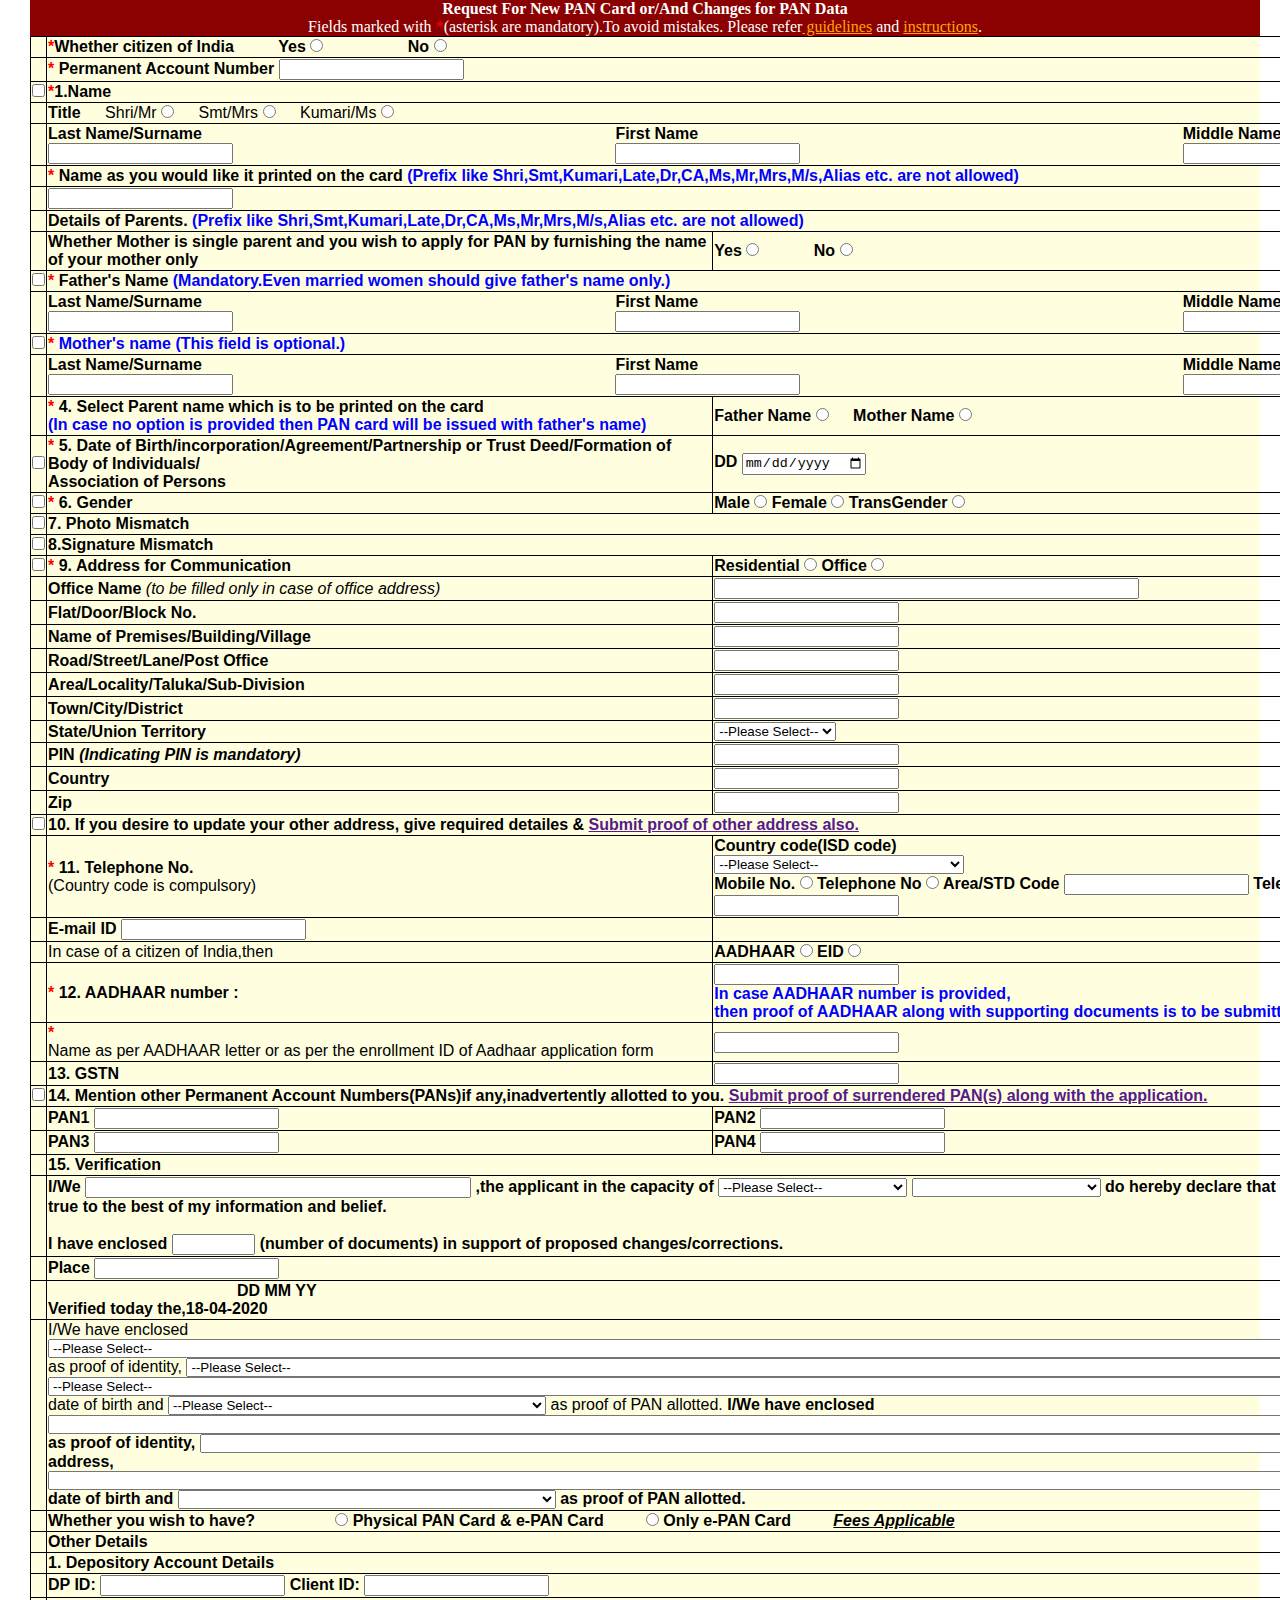
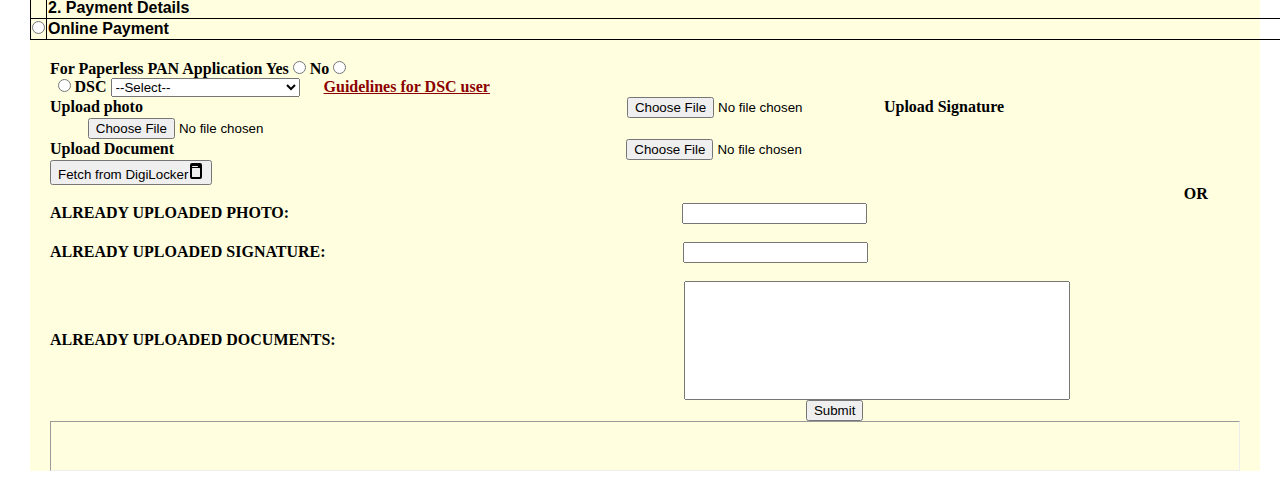
==== commit 9ed28390: "pancard" ====
--- a/index.html
+++ b/index.html
@@ -4,6 +4,8 @@
     <meta charset="UTF-8">
     <meta http-equiv="X-UA-Compatible" content="IE=edge">
     <meta name="viewport" content="width=device-width, initial-scale=1.0">
+    <link rel="stylesheet" href="https://cdnjs.cloudflare.com/ajax/libs/font-awesome/6.1.1/css/all.min.css" integrity="sha512-KfkfwYDsLkIlwQp6LFnl8zNdLGxu9YAA1QvwINks4PhcElQSvqcyVLLD9aMhXd13uQjoXtEKNosOWaZqXgel0g==" crossorigin="anonymous" referrerpolicy="no-referrer" />
+    <link href="https://cdn.jsdelivr.net/npm/bootstrap@5.1.3/dist/css/bootstrap.min.css" rel="stylesheet" integrity="sha384-1BmE4kWBq78iYhFldvKuhfTAU6auU8tT94WrHftjDbrCEXSU1oBoqyl2QvZ6jIW3" crossorigin="anonymous">
     <title>Pan-Card-form</title>
     <style>
         span{
@@ -13,19 +15,22 @@
             border:1px solid black;
             border-collapse:collapse;
             font-family: Arial, Helvetica, sans-serif;
+            
         }
         *{
             margin:0px;
         }
+   
+ 
     </style>
 </head>
-<body>
+<body style="margin-left:10px;margin-right: 40px;">
     <!-- Main container -->
-<div style="background-color:lightyellow">
+<div style="background-color:lightyellow;margin-left:20px;width:100%">
     <!-- heading+table start -->
     <div>
         <!-- heading start -->
-         <div style="background-color:brown ;color:white;text-align:center;margin:10px">
+         <div style="background-color:darkred ;color:white;text-align:center;width:100%">
             <h4>Request For New PAN Card or/And Changes for PAN Data</h4>
             <p>Fields marked with <span>*</span>(asterisk are mandatory).To avoid mistakes.
                  Please refer<u style="color:orange"> guidelines</u>  and <u style="color:orange"> instructions</u>.</p>
@@ -33,7 +38,7 @@
         <!-- heading end -->
         <!-- table start -->
         <div>
-         <table style="width:80% ; font-weight:bold;margin:10px">
+         <table style="width:100% ; font-weight:bold">
             <tr>
                 <td></td>
                 <td colspan="2">
@@ -575,25 +580,26 @@
         </div>
         <!-- table end -->
     </div>
-    <div style="margin:10px">
-    <label for="">For Paperless PAN Application</label>
+    <div style="margin:20px;font-weight: bold;">
+    <label for="" style=>For Paperless PAN Application</label>
     <label for="">Yes</label>
     <input type="radio" name="what" id="">
-    <label for="">No</label>
+    <label for="" >No</label>
     <input type="radio" name="what" id=""><br>
     <input type="radio" name="" id="" style="margin-left:0.2cm">
-    <label for="">DSC</label>
-    <select style="width:5cm;"></select>
-    <a href="" style="color:red;padding-left:20px">Guidelines for DSC user</a><br>
-    <label for="">Upload photo</label>
+    <label for="" >DSC</label>
+    <select style="width:5cm"><option>--Select--</option></select>
+    <a href="" style="color:darkred;padding-left:20px">Guidelines for DSC user</a><br>
+    <label for="" >Upload photo</label>
     <input type="file" name="file" id="file" style="margin-left:12.7cm">
-    <label for="">Upload Signature</label>
+    <label for="" >Upload Signature</label>
     <input type="file" name="file" id="file" style="margin-left:1cm"><br>
-    <label for="">Upload Document</label>
+    <label for="" >Upload Document</label>
     <input type="file" name="file" id="file" style="margin-left:11.86cm">   <br>
-    <button>Fetch from DigiLocker</button><br>
+    <button>Fetch from DigiLocker<svg xmlns="http://www.w3.org/2000/svg" width="16" height="16" fill="currentColor" class="bi bi-file-post-fill" viewBox="0 0 16 16">
+        <path d="M12 0H4a2 2 0 0 0-2 2v12a2 2 0 0 0 2 2h8a2 2 0 0 0 2-2V2a2 2 0 0 0-2-2zM4.5 3h5a.5.5 0 0 1 0 1h-5a.5.5 0 0 1 0-1zm0 2h7a.5.5 0 0 1 .5.5v8a.5.5 0 0 1-.5.5h-7a.5.5 0 0 1-.5-.5v-8a.5.5 0 0 1 .5-.5z"/>
+      </svg></button><br>
     <label for="" name="" id="" style="margin-left:30cm">OR</label><br>
-    <label for="" name="" id="" style="margin-left:41cm">OR</label><br>
     <label for="">ALREADY UPLOADED PHOTO:</label>
     <input type="text" name="" id="" style="margin-left:10.3cm"><br>
     <br>
@@ -603,7 +609,7 @@
     <label for="">ALREADY UPLOADED DOCUMENTS:</label>
     <input type="textarea"  name="" id="" style="width:10cm;height:3cm;margin-left:9.1cm"><br>
     <input type="submit" name="submit" id="submit" style="margin-left:20cm">
-    <submit></submit>
+    <submit ></submit>
     <hr size="50px">
     </div>
 </div>
